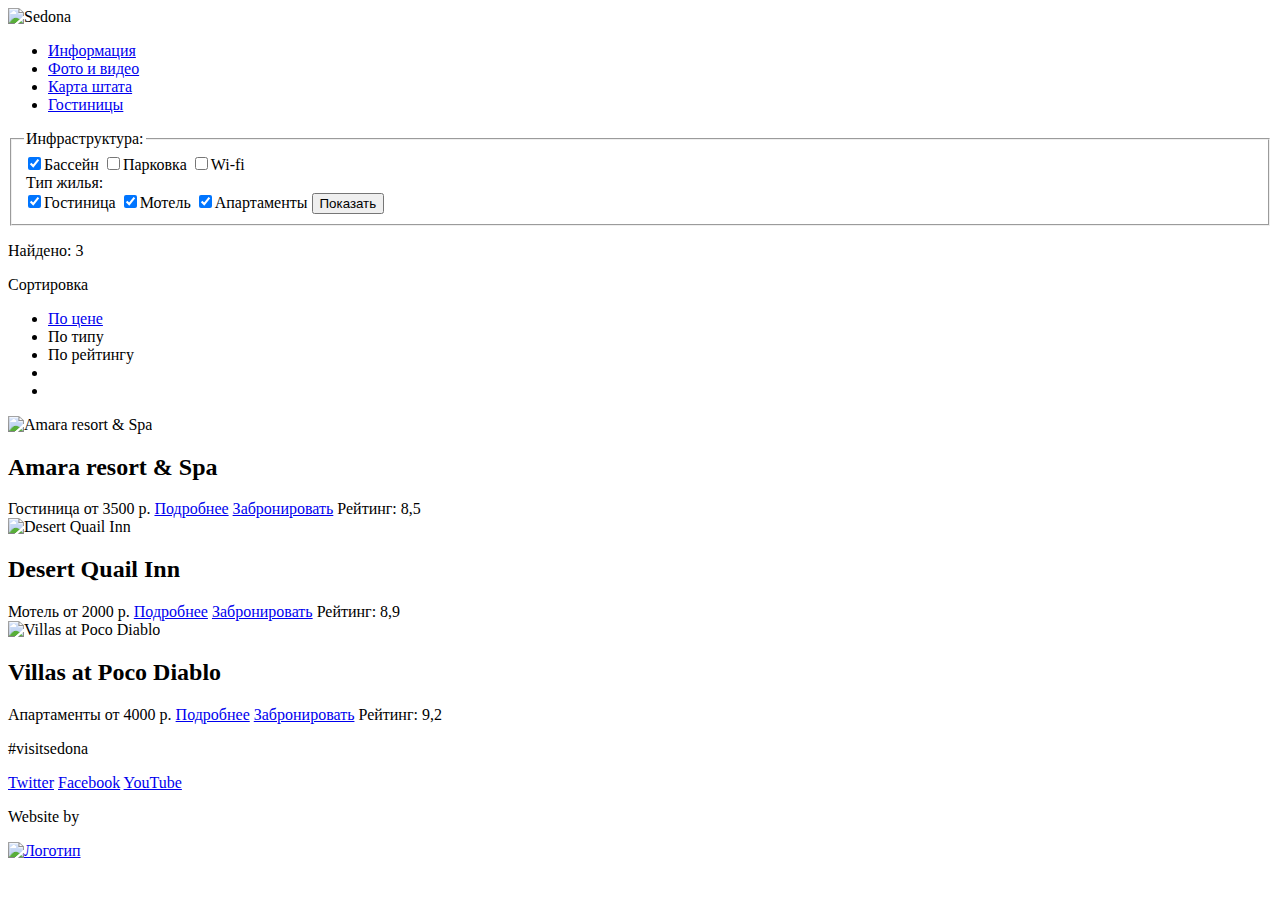
==== inner.html @ 869881cf "Страница с гостиницами" ====
<!DOCTYPE html>
<html lang="ru">
  <head>
    <meta charset="utf-8">
    <title>Sedona</title>
  </head>
  <body>
    <header class="main-header">
      <div class="header-logo"><img src="http://placehold.it/150x100" alt="Sedona"></div>
        <ul class="main-navigation">
          <li class="main-navigation-item">
            <a class="main-navigation-link" href="#">Информация</a>
          </li>
          <li class="main-navigation-item">
            <a class="main-navigation-link" href="#">Фото и видео</a>
          </li>
          <li class="main-navigation-item">
            <a class="main-navigation-link" href="#">Карта штата</a>
          </li>
          <li class="main-navigation-item">
            <a class="main-navigation-link" href="#">Гостиницы</a>
          </li>
        </ul>
     </header>
     <main>
        <div class="index-content">
            <form action="#" method="get">
              <fieldset class="index-content-title">
                <legend class="title">Инфраструктура:</legend>
                  <label><input type="checkbox" name="Бассейн" checked>Бассейн</label>
                  <label><input type="checkbox" name="Парковка">Парковка</label>
                  <label><input type="checkbox" name="Wi-fi">Wi-fi</label>
                <legend class="title">Тип жилья:</legend>
                  <label><input type="checkbox" name="Гостиница" checked>Гостиница</label>
                  <label><input type="checkbox" name="Мотель" checked>Мотель</label>
                  <label><input type="checkbox" name="Апартаменты" checked>Апартаменты</label>
                  <input type="submit" value="Показать">
              </fieldset>
            </form>
        </div>
        <div class="menu">
            <p class="found">Найдено: 3</p>
            <p class="sort">Сортировка</p>
              <ul class="roll">
                  <li class="roll-link">
                    <a class="roll-item" href="#">По цене</a></li>
                  <li class="roll-link">
                    <a class="roll-item">По типу</a></li>
                  <li class="roll-link">
                    <a class="roll-item">По рейтингу</a></li>
                  <li class="roll-link">
                    <a class="roll-item" href="#"></a>
                  </li>
                  <li class="roll-link">
                    <a class="roll-item"></a>
                  </li>
              </ul>
         </div>
         <div class="hotels">
           <article>
             <img src="http://placehold.it/150x100" alt="Amara resort & Spa">
             <div class="hotel"> 
                <h2 class="named">Amara resort & Spa</h2>
                  <span class="kind">Гостиница</span>
                  <span class="price">от 3500 р.</span>
                  <a class="more" href="#">Подробнее</a>
                  <a class="booking" href="#">Забронировать</a>
                  <span class="top">Рейтинг: 8,5</span>
             </div>
           </article>
           <article>
             <img src="http://placehold.it/150x100" alt="Desert Quail Inn">
             <div class="hotel"> 
                <h2 class="named">Desert Quail Inn</h2>
                  <span class="kind">Мотель</span>
                  <span class="price">от 2000 р.</span>
                  <a class="more" href="#">Подробнее</a>
                  <a class="booking" href="#">Забронировать</a>
                  <span class="top">Рейтинг: 8,9</span>
             </div>
           </article>
           <article>
             <img src="http://placehold.it/150x100" alt="Villas at Poco Diablo">
             <div class="hotel"> 
                <h2 class="named">Villas at Poco Diablo</h2>
                  <span class="kind">Апартаменты</span>
                  <span class="price">от 4000 р.</span>
                  <a class="more" href="#">Подробнее</a>
                  <a class="booking" href="#">Забронировать</a>
                  <span class="top">Рейтинг: 9,2</span>
             </div>
           </article>
         </div>
     </main>
     <footer class="main-footer">
       <div class="container">
        <section class="footer-hashtag">
          <p class="hashtag">#visitsedona</p>
        </section>
        <section class="footer-social">
          <a class="social-btn social-btn-twit" href="#">Twitter</a>
          <a class="social-btn social-btn-fb" href="#">Facebook</a>
          <a class="social-btn social-btn-youtube" href="#">YouTube</a>
        </section>
        <section class="footer-copyright">
          <p class="designed">Website by</p>
          <a class="btn" href="https://htmlacademy.ru"><img src="http://placehold.it/150x100" alt="Логотип"></a>
        </section>
      </div>
     </footer>
  </body>
</html>
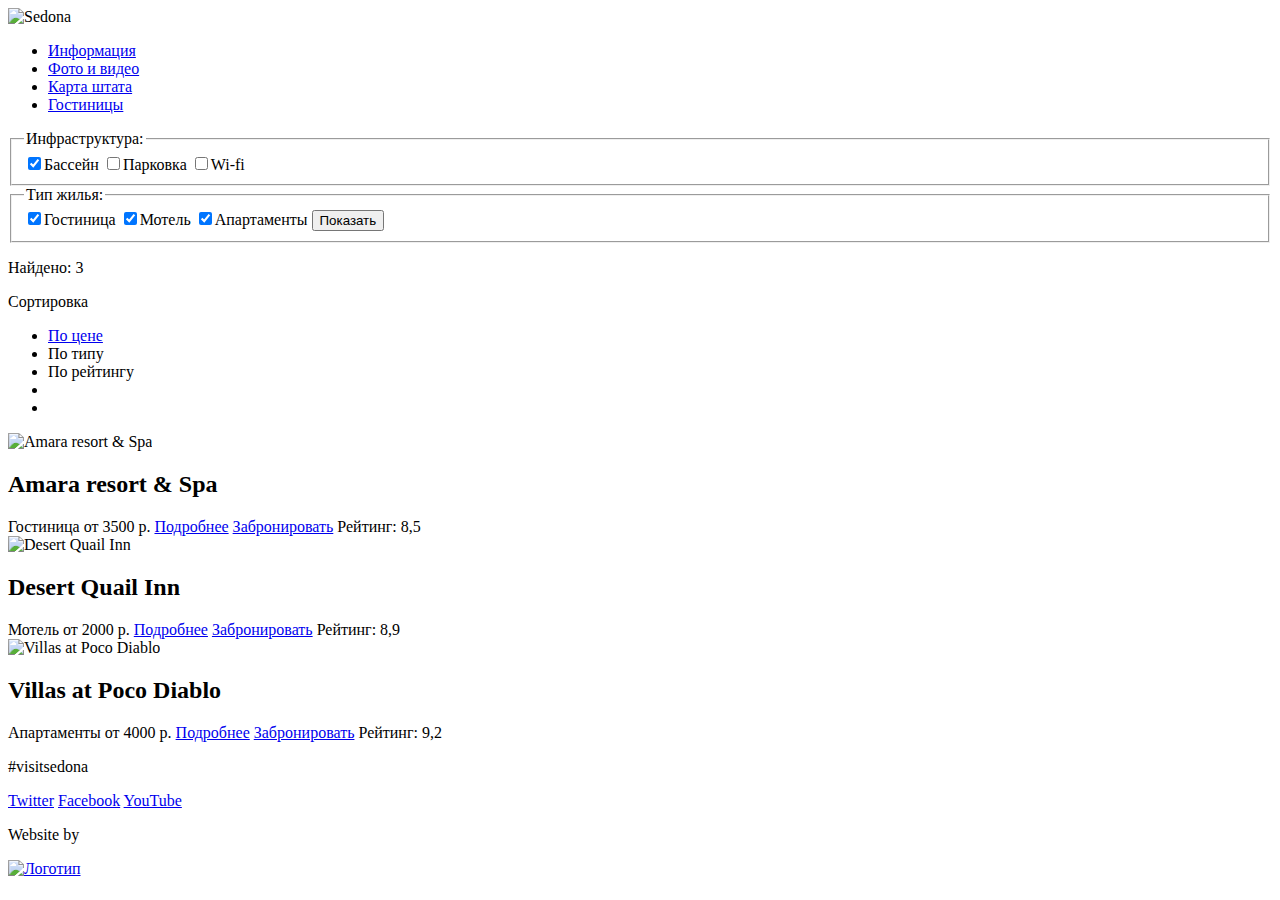
==== commit a2341f28: "Поправки" ====
--- a/inner.html
+++ b/inner.html
@@ -23,72 +23,65 @@
         </ul>
      </header>
      <main>
-        <div class="index-content">
-            <form action="#" method="get">
-              <fieldset class="index-content-title">
-                <legend class="title">Инфраструктура:</legend>
-                  <label><input type="checkbox" name="Бассейн" checked>Бассейн</label>
-                  <label><input type="checkbox" name="Парковка">Парковка</label>
+        <div class="choice">
+            <form class="form" action="#" method="get">
+              <fieldset class="form-title">
+                <legend class="choice-title">Инфраструктура:</legend>
+                  <label class="option"><input type="checkbox" name="Бассейн" checked>Бассейн</label>
+                  <label class="option"><input type="checkbox" name="Парковка">Парковка</label>
                   <label><input type="checkbox" name="Wi-fi">Wi-fi</label>
-                <legend class="title">Тип жилья:</legend>
-                  <label><input type="checkbox" name="Гостиница" checked>Гостиница</label>
-                  <label><input type="checkbox" name="Мотель" checked>Мотель</label>
-                  <label><input type="checkbox" name="Апартаменты" checked>Апартаменты</label>
+              </fieldset>
+              <fieldset class="form-title">    
+                <legend class="choice-title">Тип жилья:</legend>
+                  <label class="option"><input type="checkbox" name="Гостиница" checked>Гостиница</label>
+                  <label class="option"><input type="checkbox" name="Мотель" checked>Мотель</label>
+                  <label class="option"><input type="checkbox" name="Апартаменты" checked>Апартаменты</label>
                   <input type="submit" value="Показать">
               </fieldset>
             </form>
         </div>
         <div class="menu">
             <p class="found">Найдено: 3</p>
-            <p class="sort">Сортировка</p>
-              <ul class="roll">
-                  <li class="roll-link">
-                    <a class="roll-item" href="#">По цене</a></li>
-                  <li class="roll-link">
-                    <a class="roll-item">По типу</a></li>
-                  <li class="roll-link">
-                    <a class="roll-item">По рейтингу</a></li>
-                  <li class="roll-link">
-                    <a class="roll-item" href="#"></a>
+            <p class="sort-list">Сортировка</p>
+              <ul class="sort">
+                  <li class="sort-item">
+                    <a class="sort-link" href="#">По цене</a></li>
+                  <li class="sort-item">
+                    <a class="sort-link">По типу</a></li>
+                  <li class="sort-item">
+                    <a class="sort-link">По рейтингу</a></li>
+                  <li class="sort-item">
+                    <a class="sort-link" href="#"></a>
                   </li>
-                  <li class="roll-link">
-                    <a class="roll-item"></a>
+                  <li class="sort-item">
+                    <a class="sort-link"></a>
                   </li>
               </ul>
          </div>
          <div class="hotels">
            <article>
-             <img src="http://placehold.it/150x100" alt="Amara resort & Spa">
-             <div class="hotel"> 
-                <h2 class="named">Amara resort & Spa</h2>
-                  <span class="kind">Гостиница</span>
-                  <span class="price">от 3500 р.</span>
-                  <a class="more" href="#">Подробнее</a>
-                  <a class="booking" href="#">Забронировать</a>
-                  <span class="top">Рейтинг: 8,5</span>
-             </div>
+             <img class="photo" src="http://placehold.it/150x100" alt="Amara resort & Spa">
+               <h2 class="hotel-title">Amara resort & Spa</h2>
+                 <span class="hotel-text">Гостиница от 3500 р.</span>
+                 <a class="hotel-btn" href="#">Подробнее</a>
+                 <a class="hotel-btn" href="#">Забронировать</a>
+                 <span class="hotel-raiting">Рейтинг: 8,5</span>
            </article>
            <article>
-             <img src="http://placehold.it/150x100" alt="Desert Quail Inn">
-             <div class="hotel"> 
-                <h2 class="named">Desert Quail Inn</h2>
-                  <span class="kind">Мотель</span>
-                  <span class="price">от 2000 р.</span>
-                  <a class="more" href="#">Подробнее</a>
-                  <a class="booking" href="#">Забронировать</a>
-                  <span class="top">Рейтинг: 8,9</span>
-             </div>
+             <img class="photo" src="http://placehold.it/150x100" alt="Desert Quail Inn">
+               <h2 class="hotel-title">Desert Quail Inn</h2>
+                  <span class="hotel-text">Мотель от 2000 р.</span>
+                  <a class="hotel-btn" href="#">Подробнее</a>
+                  <a class="hotel-btn" href="#">Забронировать</a>
+                  <span class="hotel-raiting">Рейтинг: 8,9</span>
            </article>
            <article>
-             <img src="http://placehold.it/150x100" alt="Villas at Poco Diablo">
-             <div class="hotel"> 
-                <h2 class="named">Villas at Poco Diablo</h2>
-                  <span class="kind">Апартаменты</span>
-                  <span class="price">от 4000 р.</span>
-                  <a class="more" href="#">Подробнее</a>
-                  <a class="booking" href="#">Забронировать</a>
-                  <span class="top">Рейтинг: 9,2</span>
-             </div>
+             <img class="photo" src="http://placehold.it/150x100" alt="Villas at Poco Diablo">
+                <h2 class="hotel-title">Villas at Poco Diablo</h2>
+                  <span class="hotel-text">Апартаменты от 4000 р.</span>
+                  <a class="hotel-btn" href="#">Подробнее</a>
+                  <a class="hotel-btn" href="#">Забронировать</a>
+                  <span class="hotel-raiting">Рейтинг: 9,2</span>
            </article>
          </div>
      </main>
@@ -98,13 +91,13 @@
           <p class="hashtag">#visitsedona</p>
         </section>
         <section class="footer-social">
-          <a class="social-btn social-btn-twit" href="#">Twitter</a>
-          <a class="social-btn social-btn-fb" href="#">Facebook</a>
-          <a class="social-btn social-btn-youtube" href="#">YouTube</a>
+          <a class="footer-social footer-social-twit" href="#">Twitter</a>
+          <a class="footer-social footer-social-fb" href="#">Facebook</a>
+          <a class="footer-social footer-social-youtube" href="#">YouTube</a>
         </section>
         <section class="footer-copyright">
           <p class="designed">Website by</p>
-          <a class="btn" href="https://htmlacademy.ru"><img src="http://placehold.it/150x100" alt="Логотип"></a>
+          <a class="logo" href="https://htmlacademy.ru"><img src="http://placehold.it/150x100" alt="Логотип"></a>
         </section>
       </div>
      </footer>
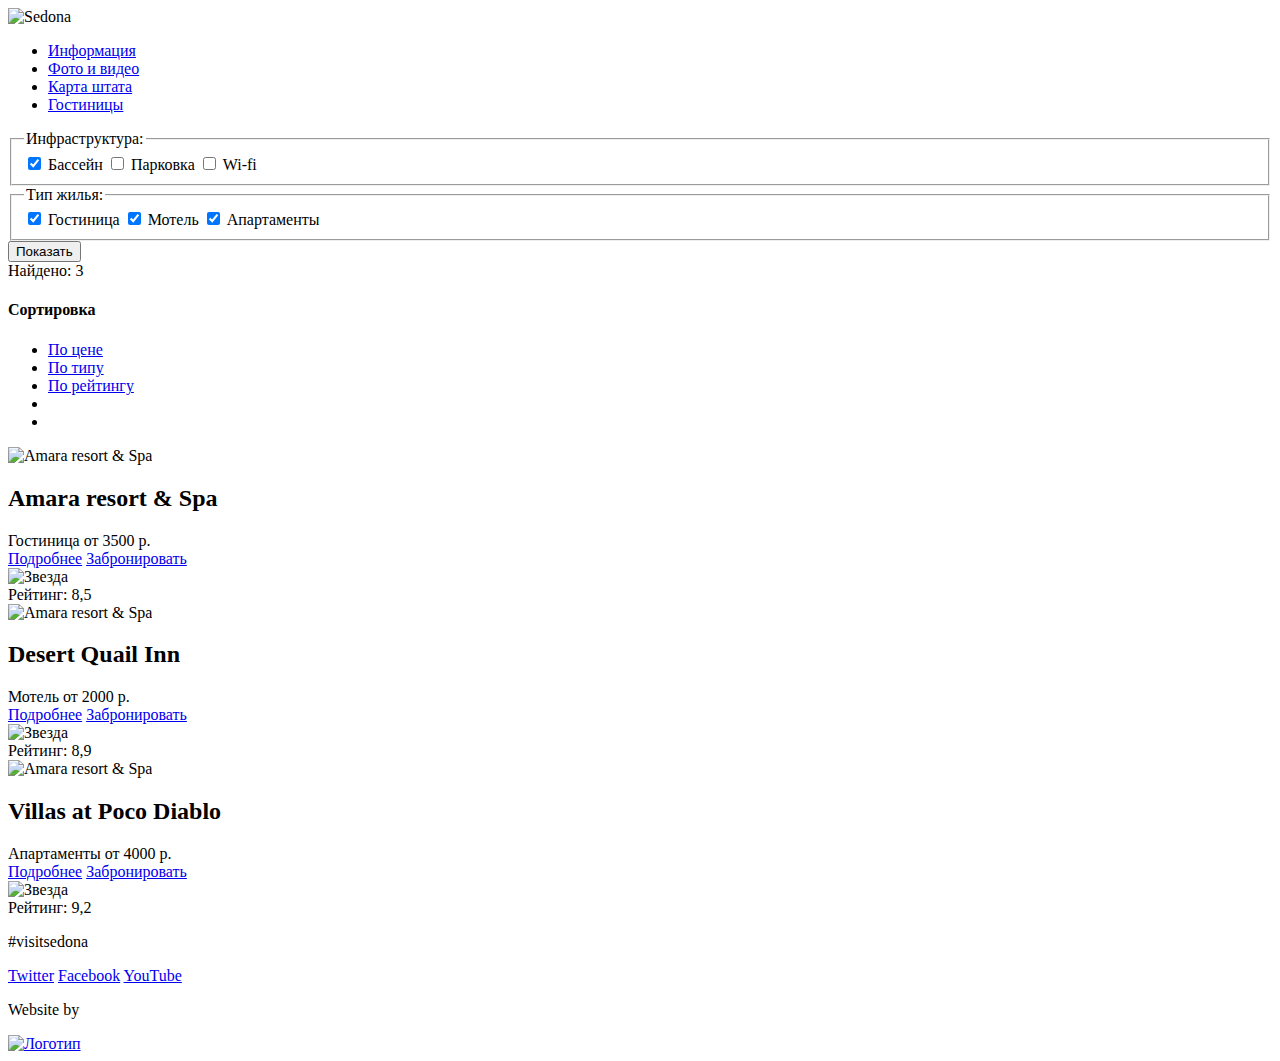
==== commit 04477cb7: "Сделал поправки" ====
--- a/inner.html
+++ b/inner.html
@@ -6,7 +6,9 @@
   </head>
   <body>
     <header class="main-header">
-      <div class="header-logo"><img src="http://placehold.it/150x100" alt="Sedona"></div>
+      <div class="header-logo">
+        <img src="http://placehold.it/150x100" alt="Sedona">
+      </div>
         <ul class="main-navigation">
           <li class="main-navigation-item">
             <a class="main-navigation-link" href="#">Информация</a>
@@ -24,82 +26,135 @@
      </header>
      <main>
         <div class="choice">
-            <form class="form" action="#" method="get">
-              <fieldset class="form-title">
-                <legend class="choice-title">Инфраструктура:</legend>
-                  <label class="option"><input type="checkbox" name="Бассейн" checked>Бассейн</label>
-                  <label class="option"><input type="checkbox" name="Парковка">Парковка</label>
-                  <label><input type="checkbox" name="Wi-fi">Wi-fi</label>
-              </fieldset>
-              <fieldset class="form-title">    
-                <legend class="choice-title">Тип жилья:</legend>
-                  <label class="option"><input type="checkbox" name="Гостиница" checked>Гостиница</label>
-                  <label class="option"><input type="checkbox" name="Мотель" checked>Мотель</label>
-                  <label class="option"><input type="checkbox" name="Апартаменты" checked>Апартаменты</label>
-                  <input type="submit" value="Показать">
-              </fieldset>
-            </form>
+          <form class="form" action="#" method="get">
+            <fieldset class="field-checkbox-group">
+              <legend class="field-checkbox-title">Инфраструктура:</legend>
+              <label class="field-checkbox-item">
+                <input class="field-checkbox-input" type="checkbox" name="Бассейн" checked>
+                <span class="field-checkbox-text">Бассейн</span>
+              </label>
+              <label class="field-checkbox-item">
+                <input class="field-checkbox-input" type="checkbox" name="Парковка">
+                <span class="field-checkbox-text">Парковка</span>
+              </label>
+              <label class="field-checkbox-item">
+                <input class="field-checkbox-input" type="checkbox" name="Wi-fi">
+                <span class="field-checkbox-text">Wi-fi</span>
+              </label>
+            </fieldset>
+            <fieldset class="field-checkbox-group">    
+              <legend class="field-checkbox-title">Тип жилья:</legend>
+                <label class="field-checkbox-item">
+                  <input class="field-checkbox-input" type="checkbox" name="Гостиница" checked>
+                  <span class="field-checkbox-text">Гостиница</span>
+              </label>
+              <label class="field-checkbox-item">
+                <input class="field-checkbox-input" type="checkbox" name="Мотель" checked>
+                <span class="field-checkbox-text">Мотель</span>
+              </label>
+              <label class="field-checkbox-item">
+                <input class="field-checkbox-input" type="checkbox" name="Апартаменты" checked>
+                <span class="field-checkbox-text">Апартаменты</span>
+              </label>
+            </fieldset>
+            <input class="btn field-btn" type="submit" value="Показать">
+          </form>
         </div>
-        <div class="menu">
-            <p class="found">Найдено: 3</p>
-            <p class="sort-list">Сортировка</p>
-              <ul class="sort">
-                  <li class="sort-item">
-                    <a class="sort-link" href="#">По цене</a></li>
-                  <li class="sort-item">
-                    <a class="sort-link">По типу</a></li>
-                  <li class="sort-item">
-                    <a class="sort-link">По рейтингу</a></li>
-                  <li class="sort-item">
-                    <a class="sort-link" href="#"></a>
-                  </li>
-                  <li class="sort-item">
-                    <a class="sort-link"></a>
-                  </li>
-              </ul>
+        <div class="sort">
+          <div class="sort-found">Найдено: 3</div>
+          <h4 class="sort-title">Сортировка</h4>
+            <ul class="sort-list">
+              <li class="sort-item">
+                <a class="sort-link" href="#">По цене</a></li>
+              <li class="sort-item">
+                <a class="sort-link" href="#">По типу</a></li>
+              <li class="sort-item">
+                <a class="sort-link" href="#">По рейтингу</a></li>
+              <li class="sort-item">
+                <a class="sort-link" href="#"></a></li>
+              <li class="sort-item">
+                <a class="sort-link" href="#"></a></li>
+            </ul>
          </div>
          <div class="hotels">
-           <article>
-             <img class="photo" src="http://placehold.it/150x100" alt="Amara resort & Spa">
+           <article class="hotel">
+             <img class="hotel-photo" src="http://placehold.it/150x100" alt="Amara resort & Spa">
+             <div class="hotel-main">
                <h2 class="hotel-title">Amara resort & Spa</h2>
-                 <span class="hotel-text">Гостиница от 3500 р.</span>
+               <div class="hotel-about">
+                 <span class="hotel-about-title">Гостиница</span> 
+                 <span class="hotel-about-price">от 3500 р.</span>
+               </div>
+               <div class="hotel-btns">
                  <a class="hotel-btn" href="#">Подробнее</a>
                  <a class="hotel-btn" href="#">Забронировать</a>
-                 <span class="hotel-raiting">Рейтинг: 8,5</span>
+               </div>
+             </div>
+             <div class="hotel-rating">
+               <div class="hotel-rating-stars">
+                 <img class="hotel-star" src="http://placehold.it/150x100" alt="Звезда">
+               </div>
+               <div class="hotel-rating-value">Рейтинг: 8,5</div>
+             </div>
            </article>
-           <article>
-             <img class="photo" src="http://placehold.it/150x100" alt="Desert Quail Inn">
+           <article class="hotel">
+             <img class="hotel-photo" src="http://placehold.it/150x100" alt="Amara resort & Spa">
+             <div class="hotel-main">
                <h2 class="hotel-title">Desert Quail Inn</h2>
-                  <span class="hotel-text">Мотель от 2000 р.</span>
-                  <a class="hotel-btn" href="#">Подробнее</a>
-                  <a class="hotel-btn" href="#">Забронировать</a>
-                  <span class="hotel-raiting">Рейтинг: 8,9</span>
+               <div class="hotel-about">
+                 <span class="hotel-about-title">Мотель</span> 
+                 <span class="hotel-about-price">от 2000 р.</span>
+               </div>
+               <div class="hotel-btns">
+                 <a class="hotel-btn" href="#">Подробнее</a>
+                 <a class="hotel-btn" href="#">Забронировать</a>
+               </div>
+             </div>
+             <div class="hotel-rating">
+               <div class="hotel-rating-stars">
+                 <img class="hotel-star" src="http://placehold.it/150x100" alt="Звезда">
+               </div>
+               <div class="hotel-rating-value">Рейтинг: 8,9</div>
+             </div>
            </article>
-           <article>
-             <img class="photo" src="http://placehold.it/150x100" alt="Villas at Poco Diablo">
-                <h2 class="hotel-title">Villas at Poco Diablo</h2>
-                  <span class="hotel-text">Апартаменты от 4000 р.</span>
-                  <a class="hotel-btn" href="#">Подробнее</a>
-                  <a class="hotel-btn" href="#">Забронировать</a>
-                  <span class="hotel-raiting">Рейтинг: 9,2</span>
+           <article class="hotel">
+             <img class="hotel-photo" src="http://placehold.it/150x100" alt="Amara resort & Spa">
+             <div class="hotel-main">
+               <h2 class="hotel-title">Villas at Poco Diablo</h2>
+               <div class="hotel-about">
+                 <span class="hotel-about-title">Апартаменты</span> 
+                 <span class="hotel-about-price">от 4000 р.</span>
+               </div>
+               <div class="hotel-btns">
+                 <a class="hotel-btn" href="#">Подробнее</a>
+                 <a class="hotel-btn" href="#">Забронировать</a>
+               </div>
+             </div>
+             <div class="hotel-rating">
+               <div class="hotel-rating-stars">
+                 <img class="hotel-star" src="http://placehold.it/150x100" alt="Звезда">
+               </div>
+               <div class="hotel-rating-value">Рейтинг: 9,2</div>
+             </div>
            </article>
          </div>
      </main>
      <footer class="main-footer">
        <div class="container">
-        <section class="footer-hashtag">
-          <p class="hashtag">#visitsedona</p>
-        </section>
-        <section class="footer-social">
-          <a class="footer-social footer-social-twit" href="#">Twitter</a>
-          <a class="footer-social footer-social-fb" href="#">Facebook</a>
-          <a class="footer-social footer-social-youtube" href="#">YouTube</a>
-        </section>
-        <section class="footer-copyright">
-          <p class="designed">Website by</p>
-          <a class="logo" href="https://htmlacademy.ru"><img src="http://placehold.it/150x100" alt="Логотип"></a>
-        </section>
-      </div>
+         <section class="footer-hashtag">
+           <p class="hashtag">#visitsedona</p>
+         </section>
+         <section class="footer-social">
+           <a class="social-link social-link-twit" href="#">Twitter</a>
+           <a class="social-link social-link-fb" href="#">Facebook</a>
+           <a class="social-link social-link-youtube" href="#">YouTube</a>
+         </section>
+         <section class="footer-copyright">
+           <p class="copyright-designed">Website by</p>
+           <a class="copyright-logo" href="https://htmlacademy.ru">
+             <img src="http://placehold.it/150x100" alt="Логотип"></a>
+         </section>
+       </div>
      </footer>
   </body>
 </html>
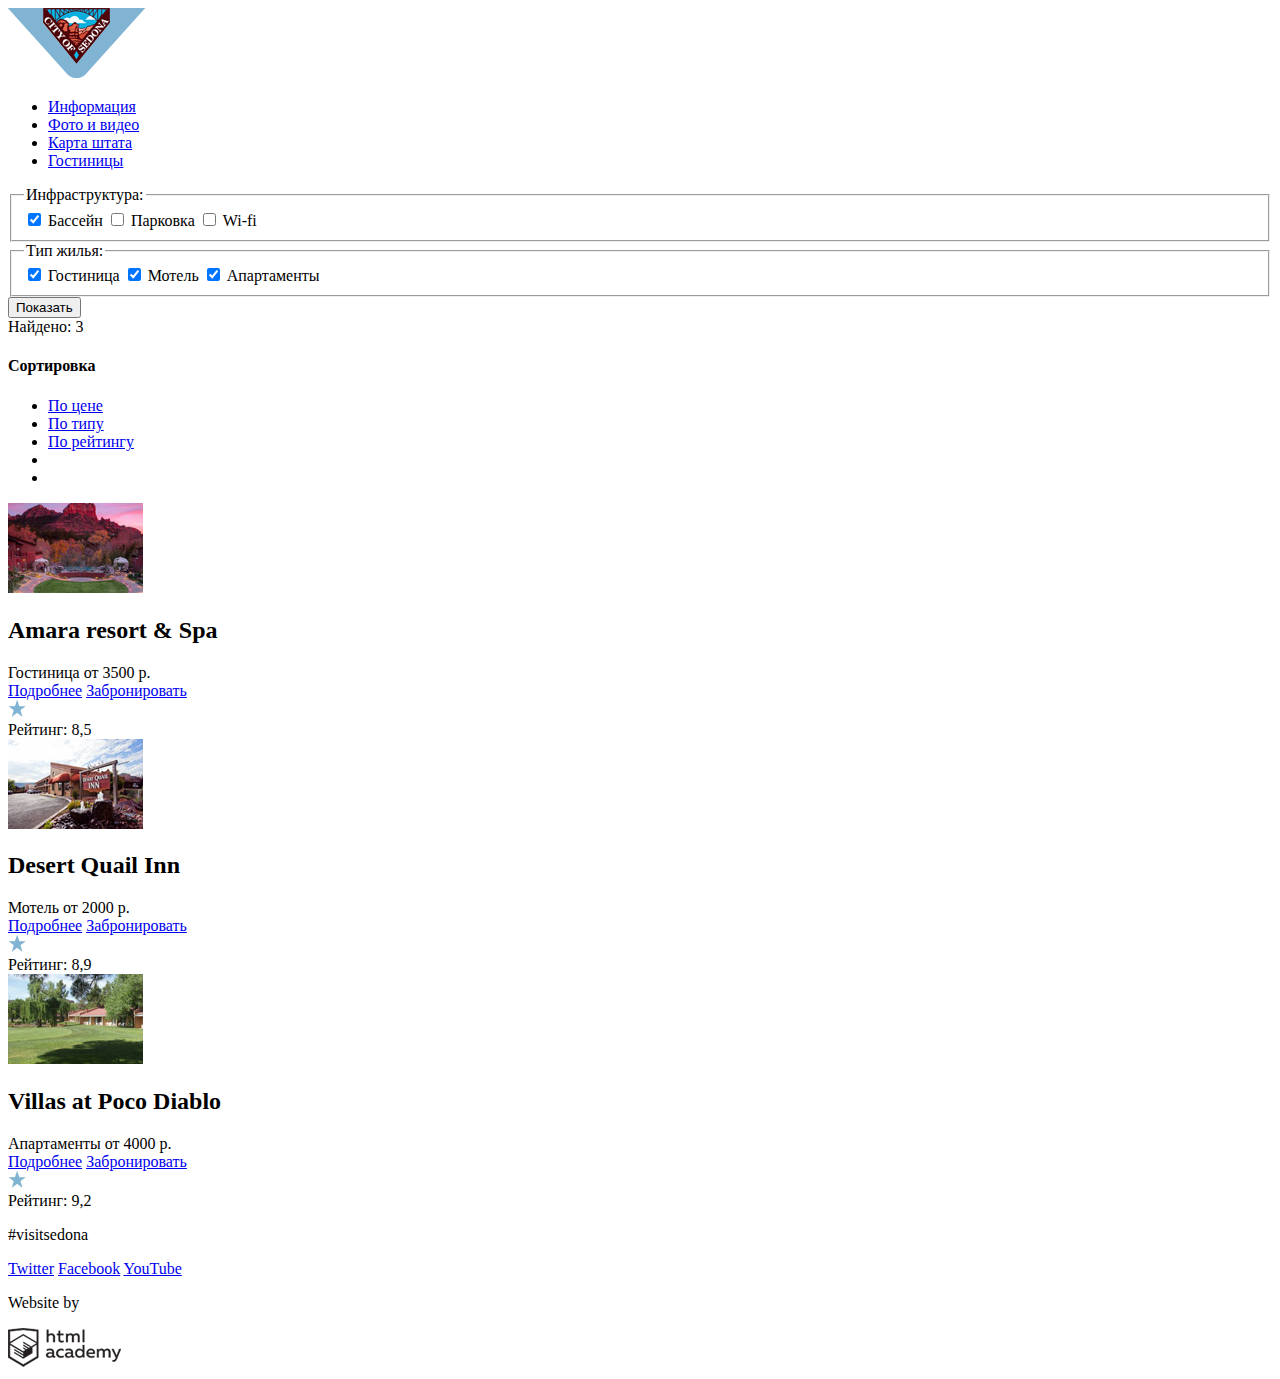
==== commit e56f3f8c: "Добавил картинки" ====
--- a/inner.html
+++ b/inner.html
@@ -7,7 +7,7 @@
   <body>
     <header class="main-header">
       <div class="header-logo">
-        <img src="http://placehold.it/150x100" alt="Sedona">
+        <img src="img/logo.png" alt="Sedona">
       </div>
         <ul class="main-navigation">
           <li class="main-navigation-item">
@@ -78,7 +78,7 @@
          </div>
          <div class="hotels">
            <article class="hotel">
-             <img class="hotel-photo" src="http://placehold.it/150x100" alt="Amara resort & Spa">
+             <img class="hotel-photo" src="img/hotel1.jpg" alt="Amara resort & Spa">
              <div class="hotel-main">
                <h2 class="hotel-title">Amara resort & Spa</h2>
                <div class="hotel-about">
@@ -92,13 +92,13 @@
              </div>
              <div class="hotel-rating">
                <div class="hotel-rating-stars">
-                 <img class="hotel-star" src="http://placehold.it/150x100" alt="Звезда">
+                 <img class="hotel-star" src="img/star.png" alt="Звезда">
                </div>
                <div class="hotel-rating-value">Рейтинг: 8,5</div>
              </div>
            </article>
            <article class="hotel">
-             <img class="hotel-photo" src="http://placehold.it/150x100" alt="Amara resort & Spa">
+             <img class="hotel-photo" src="img/hotel2.jpg" alt="Amara resort & Spa">
              <div class="hotel-main">
                <h2 class="hotel-title">Desert Quail Inn</h2>
                <div class="hotel-about">
@@ -112,13 +112,13 @@
              </div>
              <div class="hotel-rating">
                <div class="hotel-rating-stars">
-                 <img class="hotel-star" src="http://placehold.it/150x100" alt="Звезда">
+                 <img class="hotel-star" src="img/star.png" alt="Звезда">
                </div>
                <div class="hotel-rating-value">Рейтинг: 8,9</div>
              </div>
            </article>
            <article class="hotel">
-             <img class="hotel-photo" src="http://placehold.it/150x100" alt="Amara resort & Spa">
+             <img class="hotel-photo" src="img/hotel3.jpg" alt="Amara resort & Spa">
              <div class="hotel-main">
                <h2 class="hotel-title">Villas at Poco Diablo</h2>
                <div class="hotel-about">
@@ -132,7 +132,7 @@
              </div>
              <div class="hotel-rating">
                <div class="hotel-rating-stars">
-                 <img class="hotel-star" src="http://placehold.it/150x100" alt="Звезда">
+                 <img class="hotel-star" src="img/star.png" alt="Звезда">
                </div>
                <div class="hotel-rating-value">Рейтинг: 9,2</div>
              </div>
@@ -152,7 +152,7 @@
          <section class="footer-copyright">
            <p class="copyright-designed">Website by</p>
            <a class="copyright-logo" href="https://htmlacademy.ru">
-             <img src="http://placehold.it/150x100" alt="Логотип"></a>
+             <img src="img/logo-developer.png" alt="Логотип"></a>
          </section>
        </div>
      </footer>
